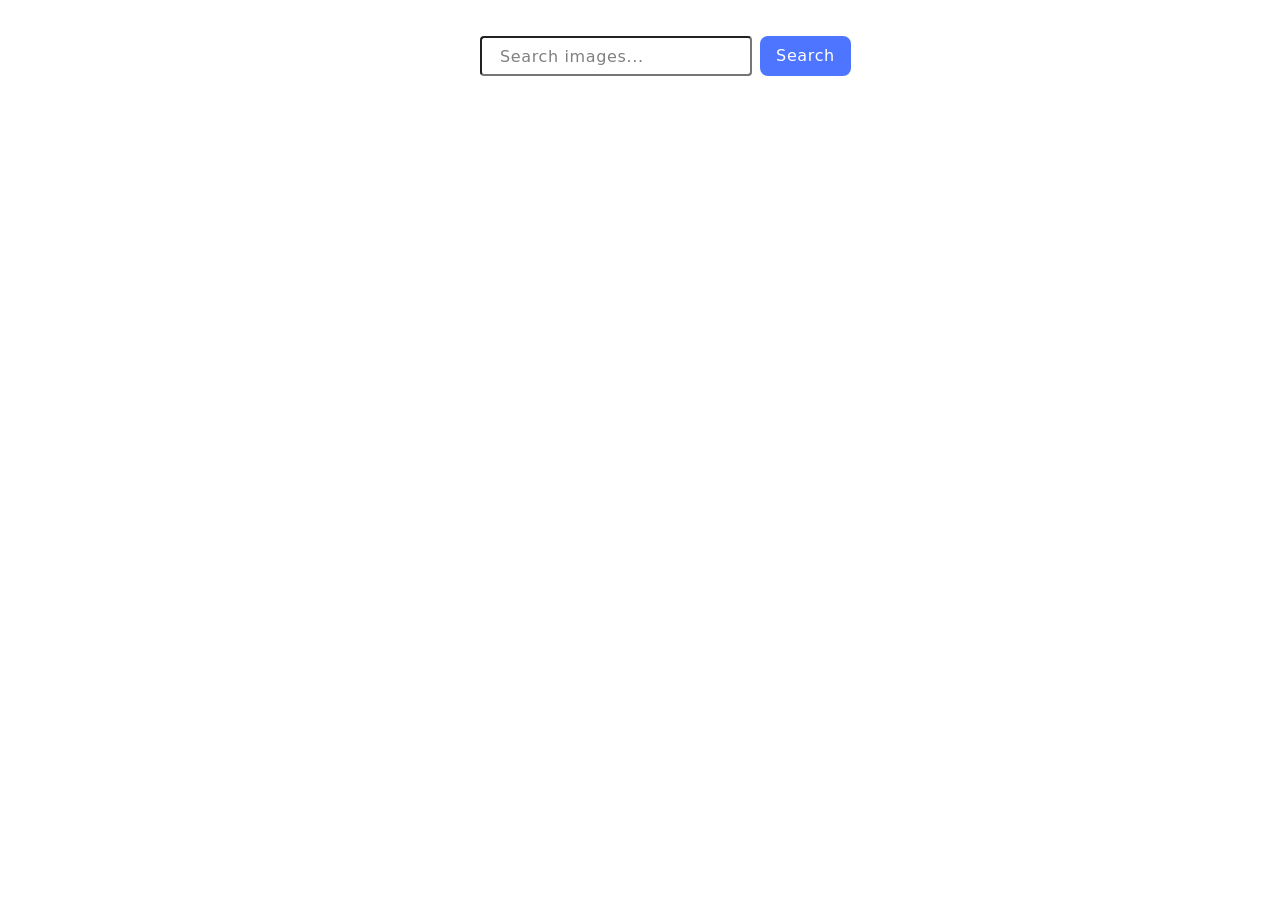
==== src/index.html @ 8f309359 "в" ====
<!DOCTYPE html>
<html lang="en">
  <head>
    <meta charset="UTF-8" />
    <link rel="icon" type="image/svg+xml" href="/favicon.svg" />
    <meta name="viewport" content="width=device-width, initial-scale=1.0" />
    <title>GOIT-JS-HW-11</title>
    <link rel="stylesheet" href="https://cdnjs.cloudflare.com/ajax/libs/modern-normalize/2.0.0/modern-normalize.min.css">
    <link rel="stylesheet" href="./css/styles.css" />
  </head>
  <body>
     <div class="container">
        <div class="search">
          <input type="text" class="input" placeholder="Search images..." id="datetime-picker" />
        </div>
              <button type="button" class="startBtn">Search</button>
     </div>
    <script type="module" src="./js/main.js"></script>
  </body>
</html>
---- src/css/styles.css ----
/**
  |============================
  | include css partials with
  | default @import url()
  |============================
*/
@import url('./pixabay.css');

:root {
  font-family: Inter, Avenir, Helvetica, Arial, sans-serif;
  font-size: 16px;
  line-height: 24px;
  font-weight: 400;

  color: #242424;
  background-color: rgba(255, 255, 255, 0.87);

  font-synthesis: none;
  text-rendering: optimizeLegibility;
  -webkit-font-smoothing: antialiased;
  -moz-osx-font-smoothing: grayscale;
  -webkit-text-size-adjust: 100%;
}
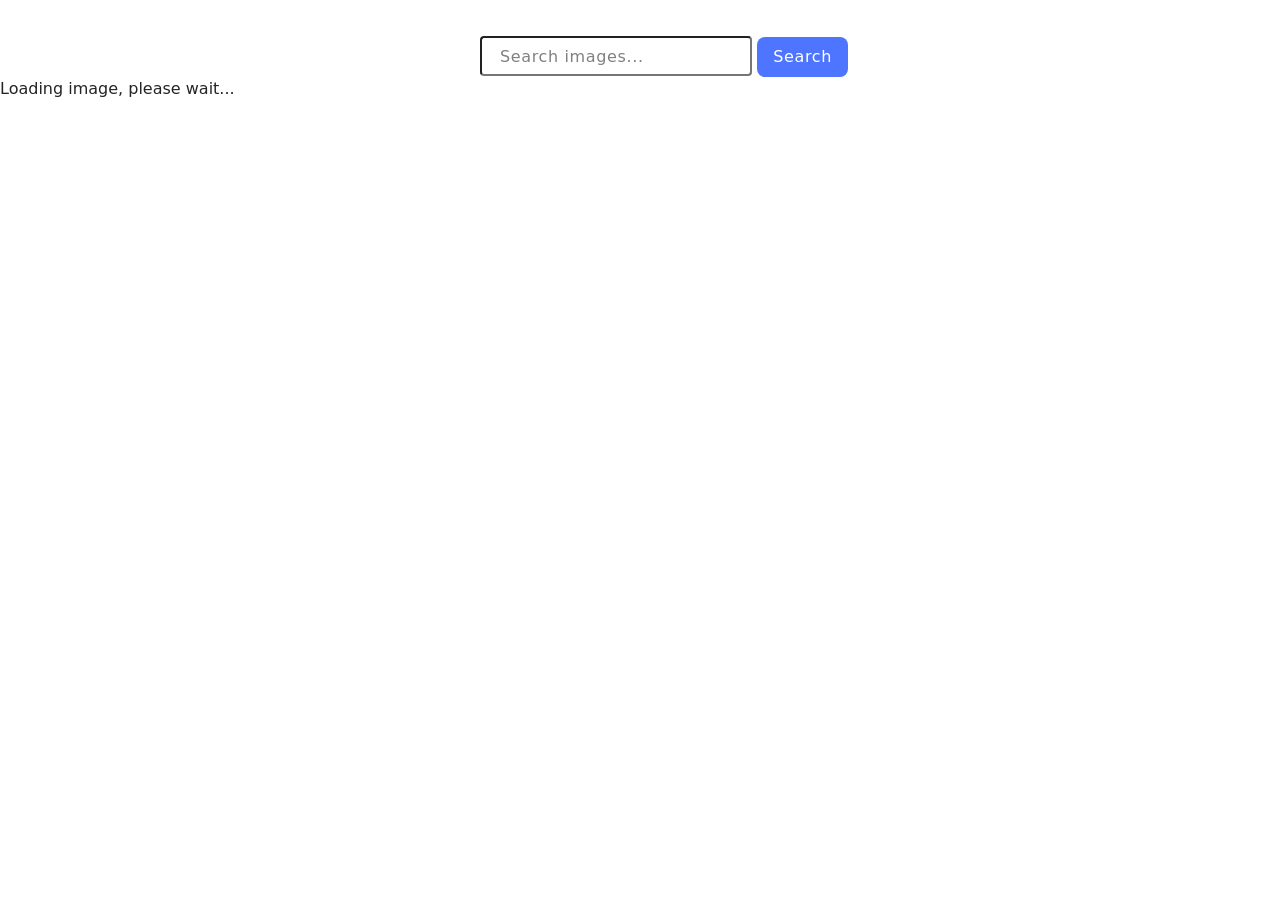
==== commit b357811f: "р" ====
--- a/src/index.html
+++ b/src/index.html
@@ -9,12 +9,19 @@
     <link rel="stylesheet" href="./css/styles.css" />
   </head>
   <body>
-     <div class="container">
-        <div class="search">
-          <input type="text" class="input" placeholder="Search images..." id="datetime-picker" />
-        </div>
-              <button type="button" class="startBtn">Search</button>
-     </div>
+    <section class="section-search">
+      <div class="container">
+       <form class="search-form">
+          <div class="search">
+            <input type="text" class="input" placeholder="Search images..." id="datetime-picker" />
+            <button type="button" class="startBtn">Search</button>
+          </div>
+        </form>
+      </div>
+      <div id="loader" class="loader">Loading image, please wait...</div>
+    </section>
+    <ul class="list"></ul>
     <script type="module" src="./js/main.js"></script>
   </body>
-</html>
+  </html>
+  
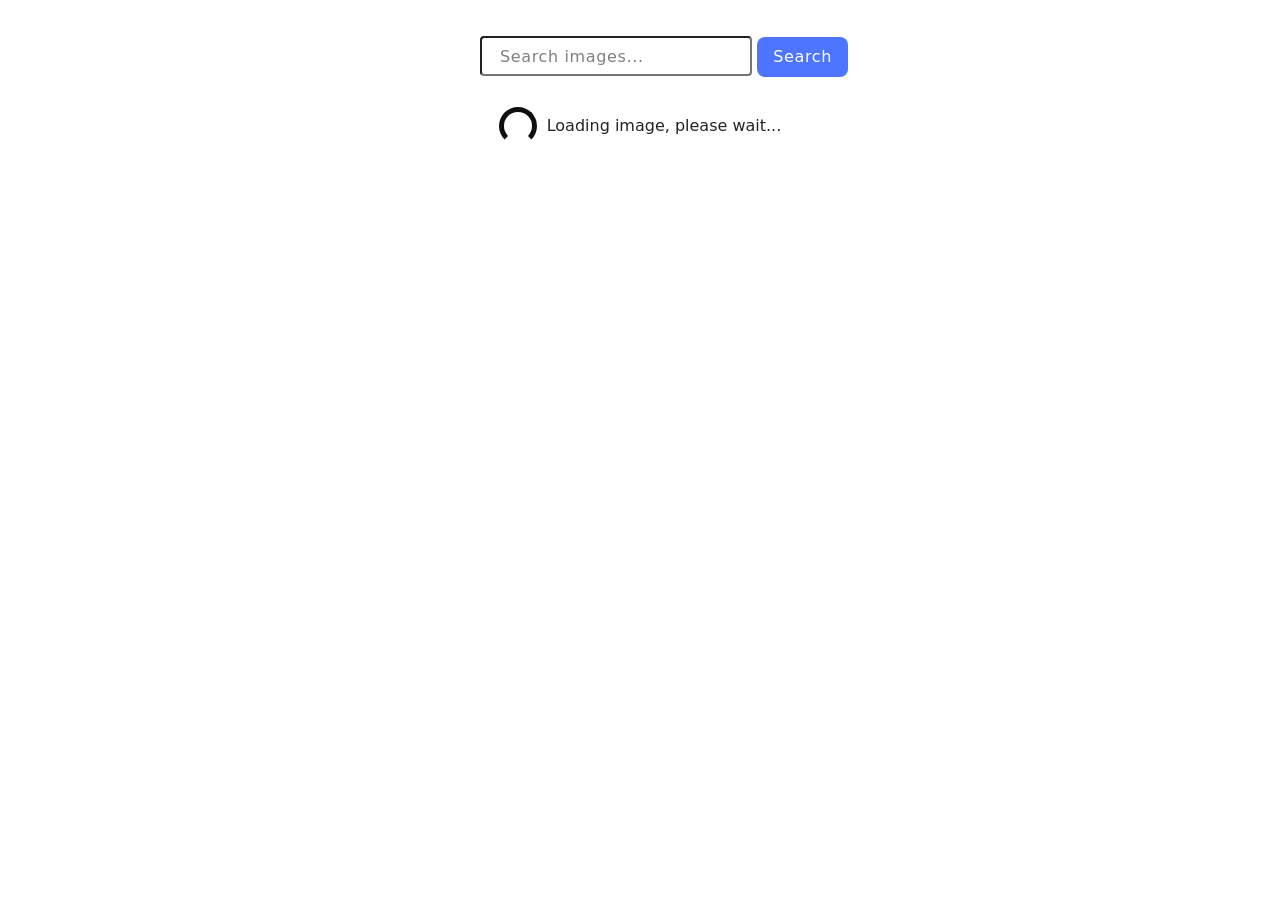
==== commit 526585f1: "new" ====
--- a/src/index.html
+++ b/src/index.html
@@ -18,7 +18,10 @@
           </div>
         </form>
       </div>
-      <div id="loader" class="loader">Loading image, please wait...</div>
+      <div class="cont-loader">
+        <span class="loader"></span>
+        <p class="loader-text">Loading image, please wait...</p>
+      </div>
     </section>
     <ul class="list"></ul>
     <script type="module" src="./js/main.js"></script>
--- a/src/css/styles.css
+++ b/src/css/styles.css
@@ -5,6 +5,7 @@
   |============================
 */
 @import url('./pixabay.css');
+@import url('./loader.css');
 
 :root {
   font-family: Inter, Avenir, Helvetica, Arial, sans-serif;
@@ -13,7 +14,7 @@
   font-weight: 400;
 
   color: #242424;
-  background-color: rgba(255, 255, 255, 0.87);
+  background-color: ffffff;
 
   font-synthesis: none;
   text-rendering: optimizeLegibility;
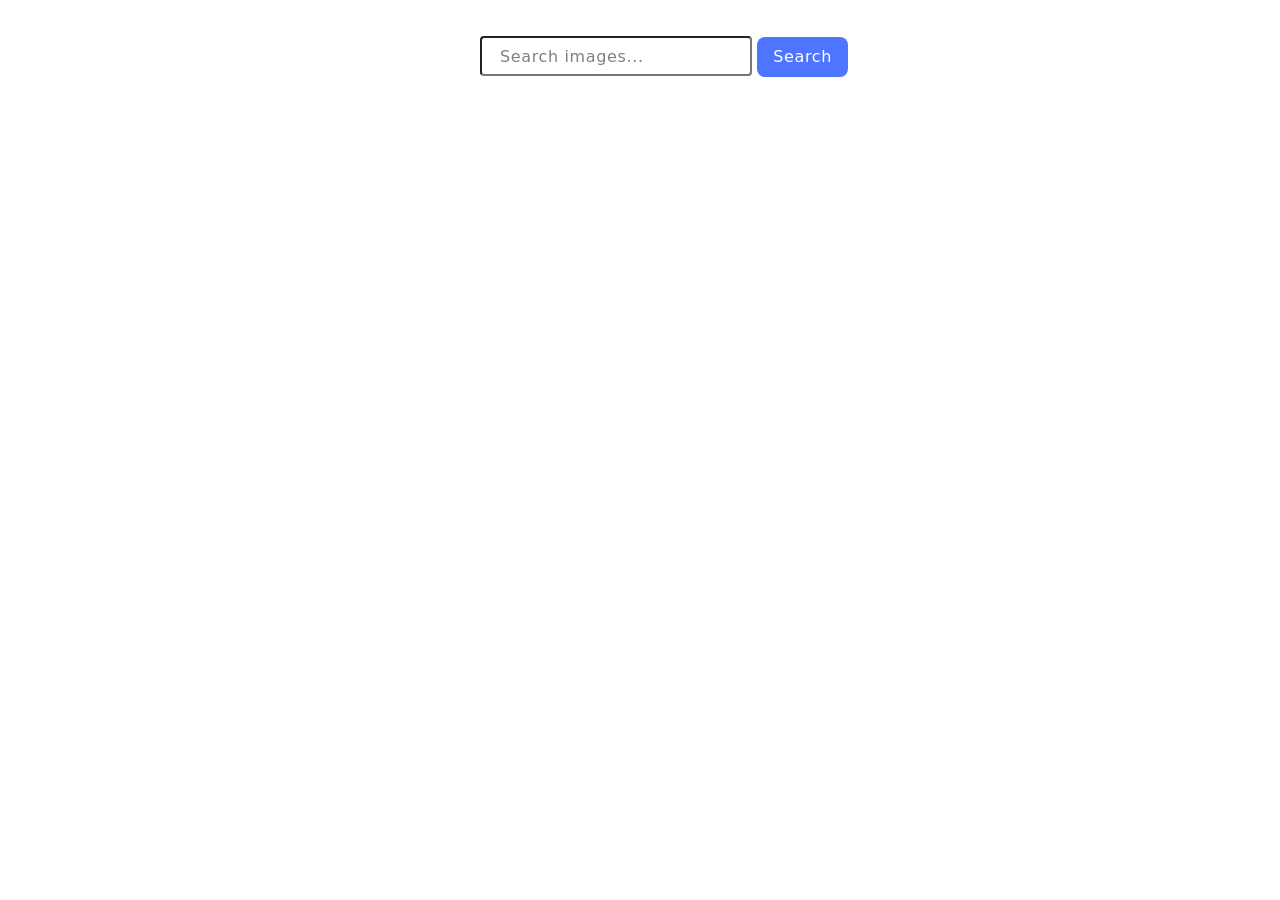
==== commit 02d770a2: "new" ====
--- a/src/index.html
+++ b/src/index.html
@@ -11,20 +11,19 @@
   <body>
     <section class="section-search">
       <div class="container">
-       <form class="search-form">
+       <form class="search-form js-search-form">
           <div class="search">
-            <input type="text" class="input" placeholder="Search images..." id="datetime-picker" />
-            <button type="button" class="startBtn">Search</button>
+            <input type="text" class="input"   name="searchKeyword" placeholder="Search images..." id="datetime-picker" />
+            <button type="submit" class="startBtn">Search</button>
           </div>
         </form>
       </div>
-      <div class="cont-loader">
+      <div class="cont-loader is-loader is-hidden">
         <span class="loader"></span>
         <p class="loader-text">Loading image, please wait...</p>
       </div>
     </section>
-    <ul class="list"></ul>
+    <ul class="list js-gallery"></ul>
     <script type="module" src="./js/main.js"></script>
   </body>
-  </html>
-  +  </html>
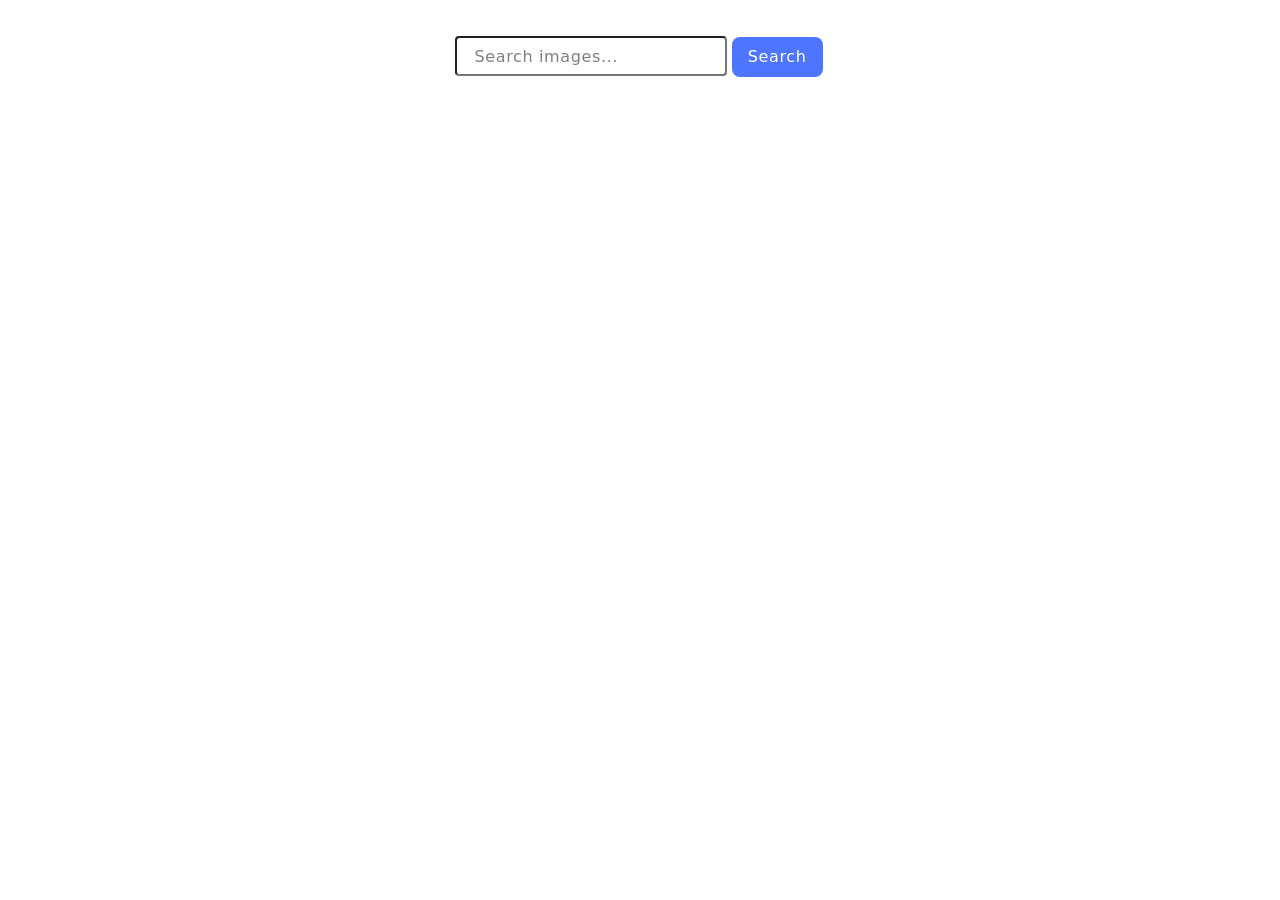
==== commit 645ee642: "с" ====
--- a/src/index.html
+++ b/src/index.html
@@ -18,12 +18,12 @@
           </div>
         </form>
       </div>
-      <div class="cont-loader is-loader is-hidden">
+      <div class="cont-loader js-loader is-hidden">
         <span class="loader"></span>
         <p class="loader-text">Loading image, please wait...</p>
       </div>
     </section>
-    <ul class="list js-gallery"></ul>
+    <div class="container"><ul class="list js-gallery"></ul></div>
     <script type="module" src="./js/main.js"></script>
   </body>
   </html>
--- a/src/css/styles.css
+++ b/src/css/styles.css
@@ -22,3 +22,68 @@
   -moz-osx-font-smoothing: grayscale;
   -webkit-text-size-adjust: 100%;
 }
+/* .markup-info{
+  display: flex;
+  flex-wrap: wrap
+}
+.item-list{
+  display: flex;
+  flex-wrap:
+} */
+img {
+  display: block;
+  max-width: 100%;
+  height: auto;
+}
+.container{
+  padding-top: 0;
+  width: 100%;
+  max-width: 1128px;
+  padding-left: 16px;
+  padding-right: 16px;
+  margin: 0 auto;
+}
+.list{
+  display: flex;
+  flex-wrap: wrap;
+  justify-content: center;
+  gap: 10px ;
+}
+.item-list{
+  height: 200px;
+  width: 300px;
+  border: 1px solid #808080;
+}
+.markup-info{
+  display: flex;
+  flex-wrap: wrap;
+  gap: 28px;
+  justify-content: center;
+}
+.item-list-img{
+  height: 152px;
+  width: 300px;
+}
+.item-list-title{
+  text-align: center;
+  font-family: font-family;
+font-weight: 600;
+font-size: 12px;
+line-height: 133%;
+letter-spacing: 0.04em;
+color: #2e2f42;
+}
+.item-list-text{
+  text-align: center;
+  font-family: font-family;
+font-weight: 400;
+font-size: 12px;
+line-height: 200%;
+letter-spacing: 0.04em;
+color: #2e2f42;
+}
+.search-form{
+  display: flex;
+  justify-content: center;
+  gap: 8px; margin-top: 36px;
+}
